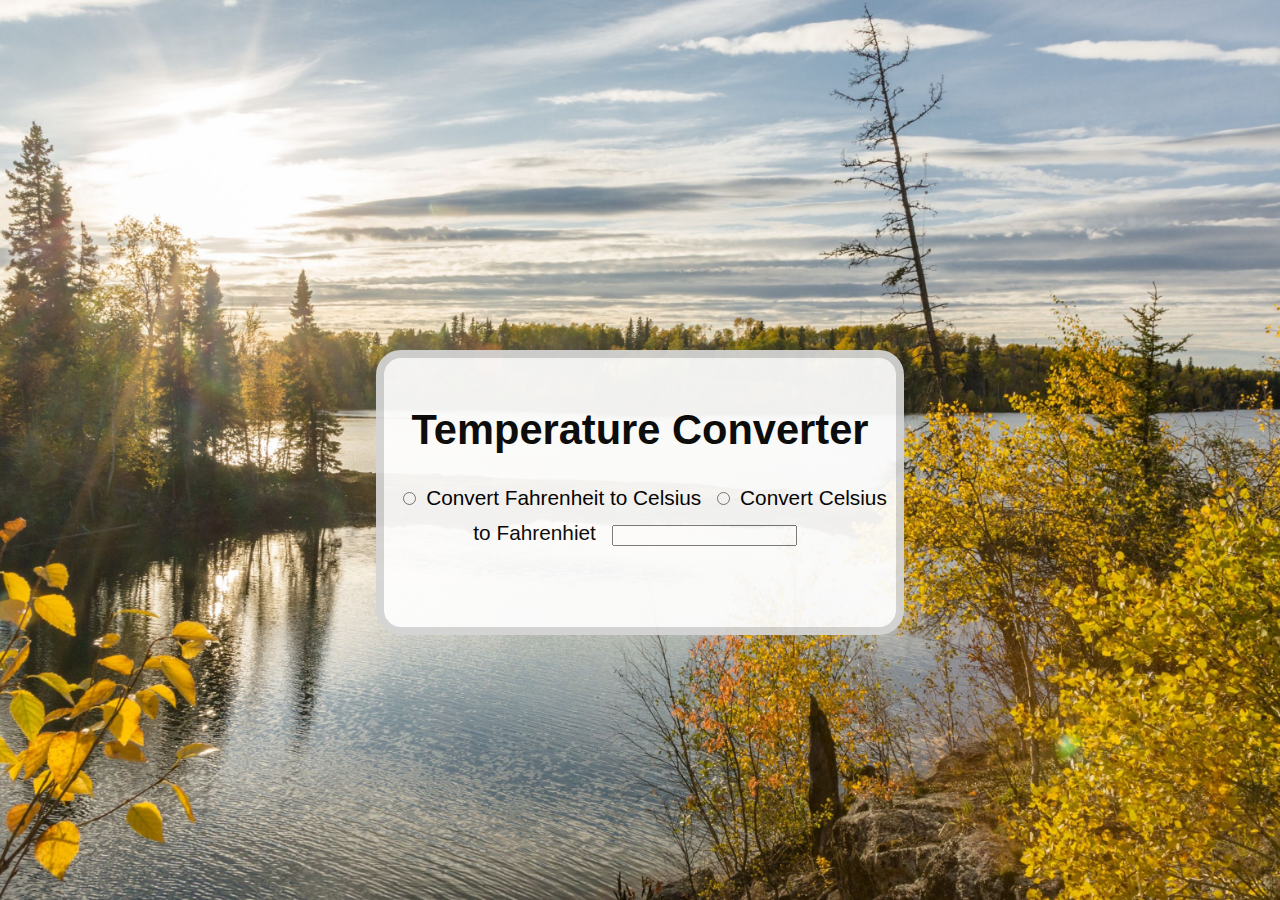
==== newIndex.html @ 840cca90 "created a new index file and new javascript file" ====
<!DOCTYPE html>
<html lang="en">
<head>
    <meta charset="UTF-8">
    <meta name="viewport" content="width=device-width, initial-scale=1.0">
    <link rel="stylesheet" href="css/style.css">
    <title>Temperature Converter</title>
</head>
<body id ="bg" class="img-fluid" alt="photo of scenic lake">
    <div class="container-fluid">
        <form class="row">
            <div class="col-sm">
                <h1>Temperature Converter</h1>
                <!-- <radio buttons for unit selection> --> 
                <input type="radio" value="tempF" id="tempF" name="unit"><span>Convert Fahrenheit to Celsius</span>
                <input type="radio" value="tempC" id="tempC" name="unit"><span>Convert Celsius to Fahrenhiet</span>
                <!-- <trigger convertTemp() function onkeyup> --> 
                <input id="temp" type="text" onkeyup="convertTemp()">
                <!-- <place to display converted temp result> --> 
                <p id="convertedTemp"></p>
            </div>
        </form>
    </div>
<script src="js/newjs.js"></script>    
</body>
</html>
---- css/style.css ----
body {
    font-family: arial, sans-serif;
    font-size: 1.3rem;
    overflow-x: hidden;
    margin: 0 auto;
    padding: 0;
    width: 100%;
    height: 100vh;
    background-image: url("../images/lake.jpg");
    background-color: gray;
    background-repeat: no-repeat;
    background-position: center;
    background-size: cover;
}

form {
    background-color: white;
    margin: 0 auto;
    text-align: center;
    max-height: 400px;
    padding-top: 20px;
    padding-bottom: 50px;
    width: 40%;
    border-radius: 25px;
    border: solid 8px rgb(213, 213, 213);
    opacity: 0.93;
    position: relative;
    top: 350px;
}

input {
    margin: 10px;
}

#fahrenheitInput, #celsiusInput {
    opacity: 0;
}
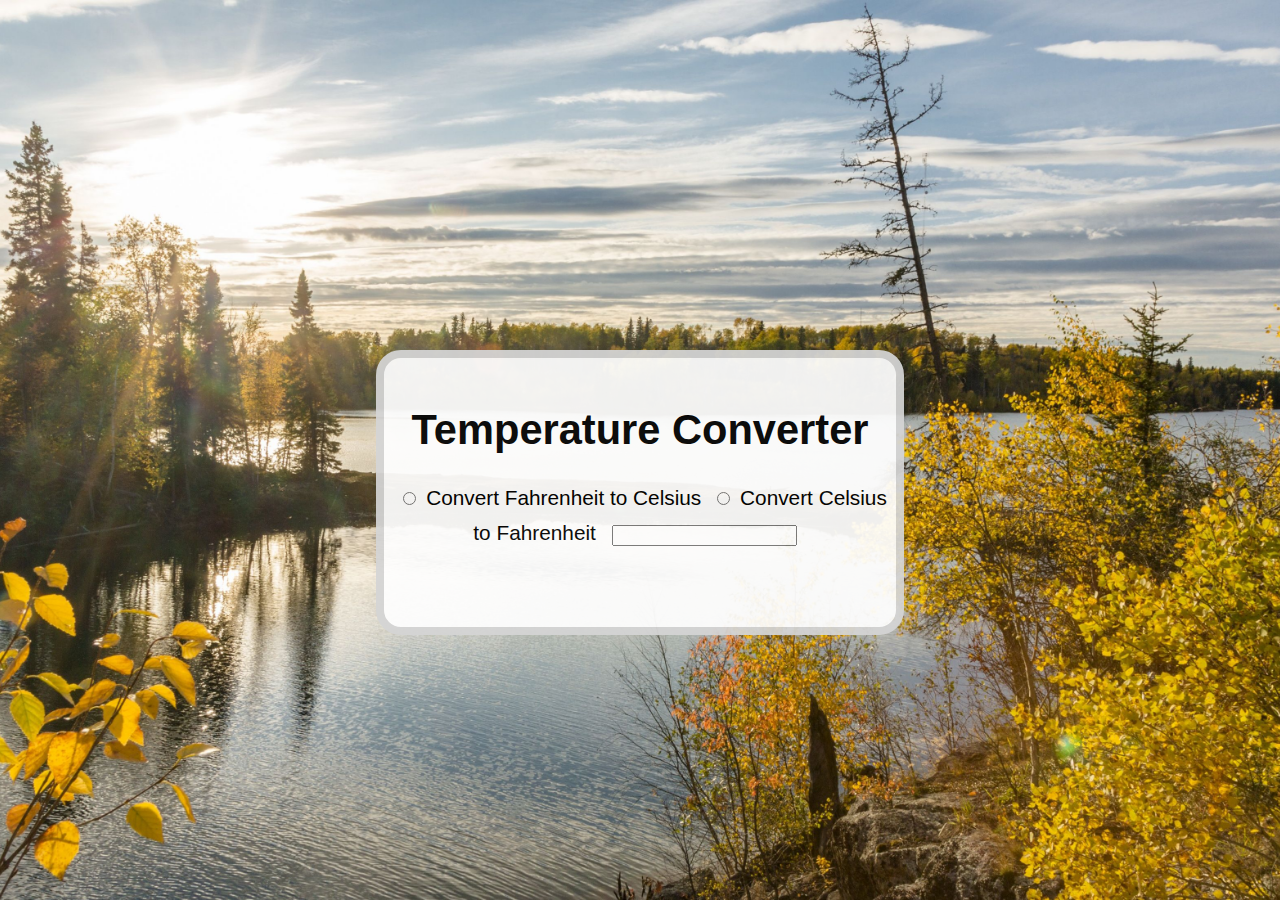
==== commit 65c7dac6: "small text change" ====
--- a/newIndex.html
+++ b/newIndex.html
@@ -13,7 +13,7 @@
                 <h1>Temperature Converter</h1>
                 <!-- <radio buttons for unit selection> --> 
                 <input type="radio" value="tempF" id="tempF" name="unit"><span>Convert Fahrenheit to Celsius</span>
-                <input type="radio" value="tempC" id="tempC" name="unit"><span>Convert Celsius to Fahrenhiet</span>
+                <input type="radio" value="tempC" id="tempC" name="unit"><span>Convert Celsius to Fahrenheit</span>
                 <!-- <trigger convertTemp() function onkeyup> --> 
                 <input id="temp" type="text" onkeyup="convertTemp()">
                 <!-- <place to display converted temp result> --> 
